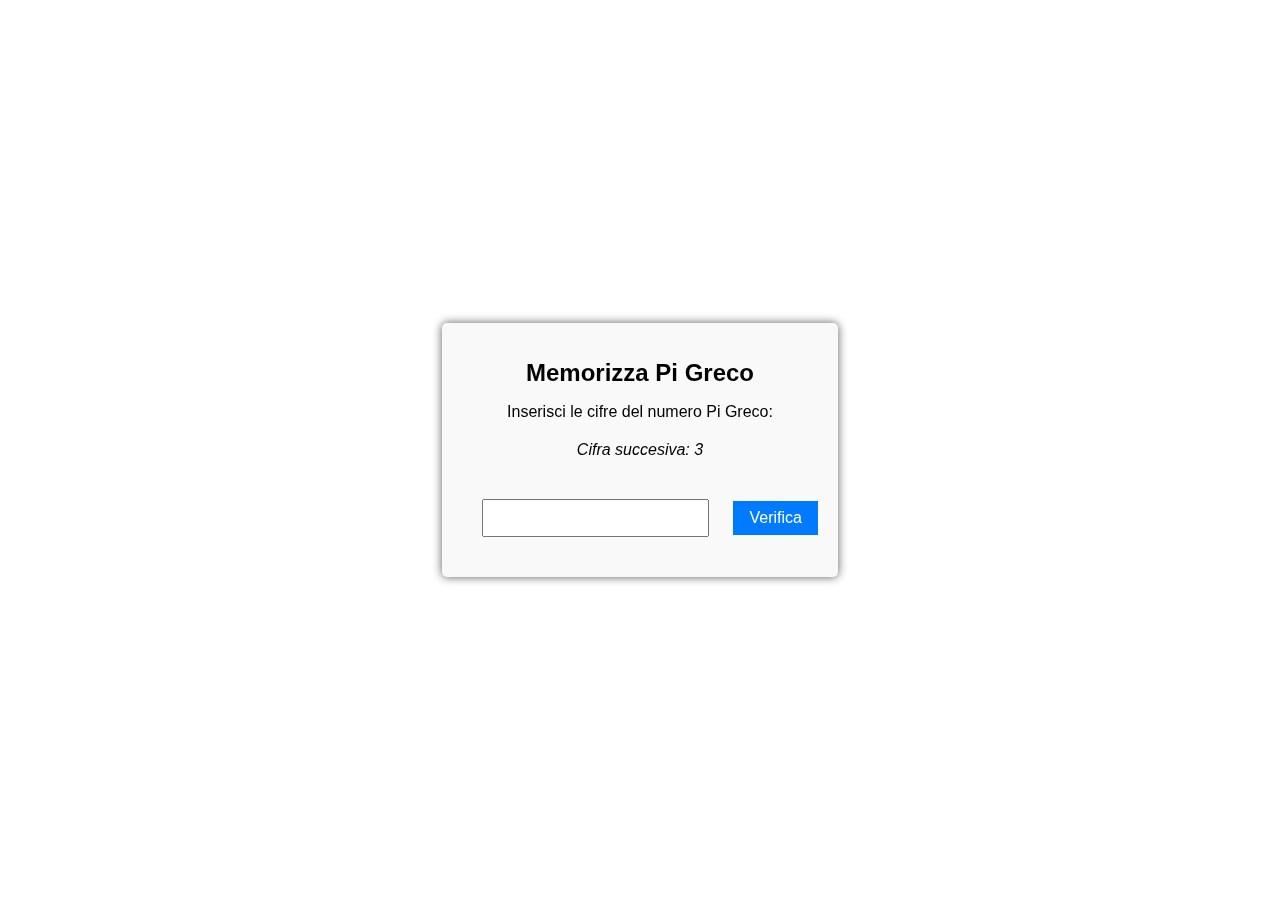
==== pi-grecoMemory.html @ f26abcdf "add file" ====
<!DOCTYPE html>
<html lang="it">
  <head>
    <meta charset="UTF-8">
    <title>Memorizza Pi Greco</title>
    <script>
        // Definizione del numero Pi greco
        var pi = "3.14159";
        var currentDigit = 0; // Parte da 3 per iniziare dalla terza cifra decimale

        // Funzione per verificare l'input e mostrare il suggerimento
        function checkInput() {
        var input = document.getElementById("pi-input").value;
        var expectedDigits = pi.substring(0, currentDigit + 1);

        if (input === expectedDigits) {
            if (currentDigit === pi.length - 1) {
            alert("Hai memorizzato Pi Greco correttamente!");
            resetInput();
            currentDigit = 0; // Ricomincia dalla terza cifra decimale
            showHint(); // Mostra il suggerimento
            } else {
            currentDigit++;
            resetInput();
            showHint(); // Mostra il suggerimento
            }
        } else {
            alert("Hai sbagliato. Ricomincia da capo!");
            resetInput();
            currentDigit = 0;
            showHint(); // Mostra il suggerimento
        }
        }

        // Funzione per ripulire l'input
        function resetInput() {
        document.getElementById("pi-input").value = "";
        }

        // Funzione per mostrare il suggerimento
        function showHint() {
        var hint = pi.charAt(currentDigit);
        document.getElementById("hint-paragraph").innerText = "Cifra succesiva: " + hint;
        }

        // All'avvio della pagina, mostra il suggerimento iniziale
        window.onload = showHint;
    </script>
    <style>
        @import url('https://fonts.googleapis.com/css2?family=Kanit&family=Maven+Pro&display=swap');
        body {
            font-family: 'Poppins', sans-serif;
            margin: 0;
            padding: 0;
            display: flex;
            flex-direction: column;
            justify-content: center;
            align-items: center;
            min-height: 100vh;
            background-image: url(assets/images/mathematical-formulas.jpg);
            background: cover;
            background-size: 200% 100%;
            animation: mirrorBackground 10s linear infinite alternate;
            backdrop-filter: blur(3px);
            -webkit-backdrop-filter: blur(2px);
        }
        @keyframes mirrorBackground {
            to {
                background-position: 100% 0;
            }
        }
        .container {
            text-align: center;
            max-width: 400px;
            padding: 20px;
            background-color: #f9f9f9;
            border-radius: 5px;
            box-shadow: 0 0px 10px rgba(0, 0, 0, 0.641);
        }
        h1 {
            font-size: 24px;
        }
        p {
            font-size: 16px;
            margin-bottom: 20px;
        }
        input[type="text"] {
            margin: 20px;
            padding: 8px;
            font-size: 16px;
        }
        button {
            padding: 8px 16px;
            font-size: 16px;
            background-color: #007bff;
            color: #fff;
            border: none;
            cursor: pointer;
        }
        button:hover {
        background-color: #0056b3;
        }
        #hint-paragraph {
        font-size: 16px;
        font-style: italic;
        }
       .topnav {
            grid-area: header;
            padding: 5px 8px;
            width: 90%;  
            z-index: 999; 
            position: fixed;     
            align-items: center;
            box-sizing: border-box;
            overflow: hidden;
            margin-top: 10px;
            height: 61px;
            margin-left: 50%;
            transform: translateX(-50%); 
            border-color: 1px solid var(--black);
            border-radius: 35px;
            background: var(--trasparent);
            box-shadow: 0px 0px 10px var(--boxshadow-nav);
            backdrop-filter: blur(8px);
            -webkit-backdrop-filter: blur(8px);
            font-family: 'Kanit', sans-serif;
        }
    </style>
</head>
<body>
    <div class="container">
        <h1>Memorizza Pi Greco</h1>
        <p>Inserisci le cifre del numero Pi Greco:</p>
        <p id="hint-paragraph"></p>

        <input type="text" id="pi-input" value="" />
        <button onclick="checkInput()">Verifica</button>
    </div>
</body>
</html>
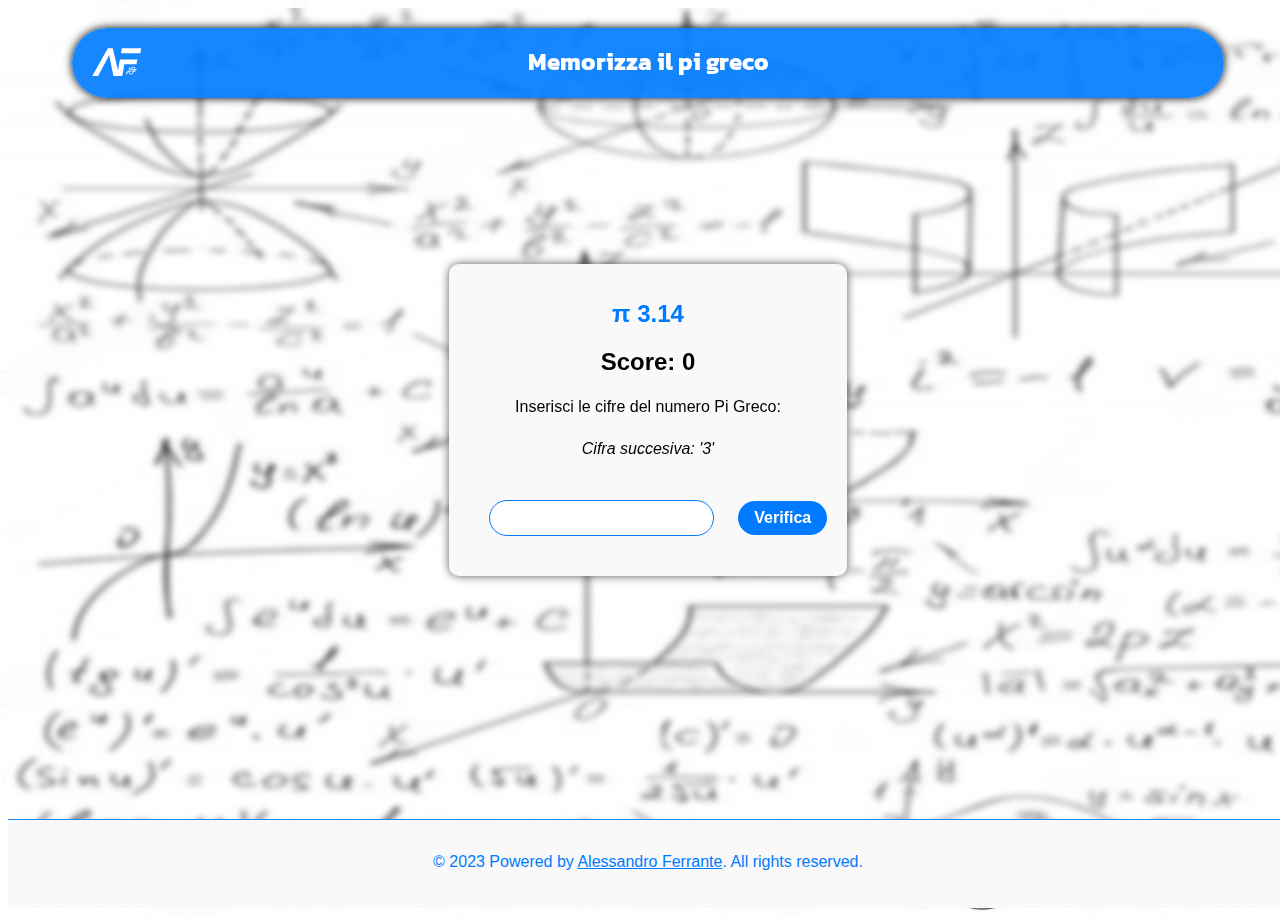
==== commit 25b4a021: "fixes" ====
--- a/pi-grecoMemory.html
+++ b/pi-grecoMemory.html
@@ -5,8 +5,9 @@
     <title>Memorizza Pi Greco</title>
     <script>
         // Definizione del numero Pi greco
-        var pi = "3.14159";
+        var pi = "3.[base64]";
         var currentDigit = 0; // Parte da 3 per iniziare dalla terza cifra decimale
+        var score = 0;
 
         // Funzione per verificare l'input e mostrare il suggerimento
         function checkInput() {
@@ -23,12 +24,15 @@
             currentDigit++;
             resetInput();
             showHint(); // Mostra il suggerimento
+            showScore();
             }
         } else {
             alert("Hai sbagliato. Ricomincia da capo!");
             resetInput();
             currentDigit = 0;
+            score=0;
             showHint(); // Mostra il suggerimento
+            showScore();
         }
         }
 
@@ -40,101 +44,177 @@
         // Funzione per mostrare il suggerimento
         function showHint() {
         var hint = pi.charAt(currentDigit);
-        document.getElementById("hint-paragraph").innerText = "Cifra succesiva: " + hint;
+        document.getElementById("hint-paragraph").innerText = "Cifra succesiva: '" + hint+"'";
+        }
+        function showScore() {
+            document.getElementById("score").innerText = "Score: " + score;
+            score=score+1;
         }
 
         // All'avvio della pagina, mostra il suggerimento iniziale
-        window.onload = showHint;
+        window.onload = function() {
+            showHint();
+            showScore();
+        };
+
     </script>
     <style>
         @import url('https://fonts.googleapis.com/css2?family=Kanit&family=Maven+Pro&display=swap');
-        body {
-            font-family: 'Poppins', sans-serif;
-            margin: 0;
-            padding: 0;
-            display: flex;
-            flex-direction: column;
-            justify-content: center;
-            align-items: center;
-            min-height: 100vh;
-            background-image: url(assets/images/mathematical-formulas.jpg);
-            background: cover;
-            background-size: 200% 100%;
-            animation: mirrorBackground 10s linear infinite alternate;
-            backdrop-filter: blur(3px);
-            -webkit-backdrop-filter: blur(2px);
-        }
-        @keyframes mirrorBackground {
-            to {
-                background-position: 100% 0;
-            }
-        }
-        .container {
-            text-align: center;
-            max-width: 400px;
-            padding: 20px;
-            background-color: #f9f9f9;
-            border-radius: 5px;
-            box-shadow: 0 0px 10px rgba(0, 0, 0, 0.641);
-        }
-        h1 {
-            font-size: 24px;
-        }
-        p {
-            font-size: 16px;
-            margin-bottom: 20px;
-        }
-        input[type="text"] {
-            margin: 20px;
-            padding: 8px;
-            font-size: 16px;
-        }
-        button {
-            padding: 8px 16px;
-            font-size: 16px;
-            background-color: #007bff;
-            color: #fff;
-            border: none;
-            cursor: pointer;
-        }
-        button:hover {
-        background-color: #0056b3;
-        }
-        #hint-paragraph {
-        font-size: 16px;
-        font-style: italic;
-        }
-       .topnav {
-            grid-area: header;
-            padding: 5px 8px;
-            width: 90%;  
-            z-index: 999; 
-            position: fixed;     
-            align-items: center;
-            box-sizing: border-box;
-            overflow: hidden;
-            margin-top: 10px;
-            height: 61px;
-            margin-left: 50%;
-            transform: translateX(-50%); 
-            border-color: 1px solid var(--black);
-            border-radius: 35px;
-            background: var(--trasparent);
-            box-shadow: 0px 0px 10px var(--boxshadow-nav);
-            backdrop-filter: blur(8px);
-            -webkit-backdrop-filter: blur(8px);
-            font-family: 'Kanit', sans-serif;
-        }
+       
+body {
+    font-family: 'Poppins', sans-serif;
+    overflow: hidden;
+    min-height: 100vh;
+    width: 100vw;
+    display: block;
+    background: url(assets/images/mathematical-formulas.jpg) no-repeat;
+    background-size: 200% 100%;
+    animation: mirrorBackground 18s linear infinite alternate;
+
+}
+
+.total {
+  min-height: 100vh;
+  width: 100vw;
+  display: grid;
+  margin-left:0px ;
+  grid-template-areas: 'header' 'main' 'footer';
+  backdrop-filter: blur(3px);
+  -webkit-backdrop-filter: blur(3px);
+}
+
+.topnav {
+  grid-area: header;
+  width: 90%;
+  overflow: hidden;
+  margin-top: 20px;
+  height: 50px;
+  margin-left: 50%;
+  transform: translateX(-50%);
+  border-radius: 35px;
+  color: #ffffff;
+  text-align: center;
+  padding-bottom: 20px;
+  background: #007bffe8;
+  box-shadow: 0 0 10px black;
+  backdrop-filter: blur(8px);
+  -webkit-backdrop-filter: blur(8px);
+  font-family: 'Kanit', sans-serif;
+}
+.logonav {
+  float: left;
+  background-color: rgba(54, 115, 19, 0);
+  background-size: contain;
+  background-image: url(assets/images/LogoWhite.svg);
+  display: flex;
+  height: 50px;
+  width: 50px;
+  margin-left: 20px;
+  margin-top: 10px;
+  background-repeat: no-repeat;
+  text-decoration: none;
+  position: fixed;
+}
+
+.container {
+  grid-area: main;
+  text-align: center;
+  max-width: 400px;
+  padding: 20px;
+  height: min-content;
+  margin: 0 auto;
+  background-color: #f9f9f9;
+  border-radius: 10px;
+  box-shadow: 0 0 10px rgba(0, 0, 0, 0.641);
+}
+
+.footer {
+  grid-area: footer;
+  position: fixed;
+  bottom: 0;
+  width: 100%;
+  height: min-content;
+  padding: 15px 0;
+  font-size: smaller;
+  text-align: center;
+  color: #007bff;
+  border-top: 1px solid #007bffe8;
+  background-color: #f9f9f9;
+}
+
+@keyframes mirrorBackground {
+  to {
+    background-position: 100% 0;
+  }
+}
+
+h1 {
+  color: #ffffff;
+  font-size: 24px;
+}
+
+.container h1 {
+  color: #007bff;
+}
+
+p {
+  line-height: 22px;
+  font-size: 16px;
+  margin-bottom: 20px;
+}
+a{
+    color: #007bff;
+}
+input[type="text"] {
+  border: 1px solid #007bff;
+  font-family: 'Poppins', sans-serif;
+  color: #007bff;
+  border-radius: 35px;
+  margin: 20px;
+  padding: 8px;
+  font-size: 16px;
+}
+
+button {
+  padding: 8px 16px;
+  font-size: 16px;
+  border-radius: 35px;
+  background-color: #007bff;
+  color: #fff;
+  font-weight: 600;
+  border: none;
+  cursor: pointer;
+}
+
+button:hover {
+  background-color: #0056b3;
+}
+
+#hint-paragraph {
+  font-size: 16px;
+  font-style: italic;
+}
+
     </style>
+    
 </head>
 <body>
-    <div class="container">
-        <h1>Memorizza Pi Greco</h1>
-        <p>Inserisci le cifre del numero Pi Greco:</p>
-        <p id="hint-paragraph"></p>
-
-        <input type="text" id="pi-input" value="" />
-        <button onclick="checkInput()">Verifica</button>
+    <div class="total">
+        <div class="topnav">
+            <div class="logonav"></div>
+            <h1>Memorizza il pi greco</h1>
+        </div>
+        <div class="container">
+            <h1>π 3.14</h1>
+            <h2 id="score"></h2>
+            <p>Inserisci le cifre del numero Pi Greco:</p>
+            <p id="hint-paragraph"></p>
+            <input type="text" id="pi-input" value="" />
+            <button onclick="checkInput()">Verifica</button>
+        </div>
+        <div class="footer">
+            <p>© 2023 Powered by <a href="https://alessandroferrante.github.io/">Alessandro Ferrante</a>. All rights reserved.</p>
+        </div>
     </div>
 </body>
 </html>
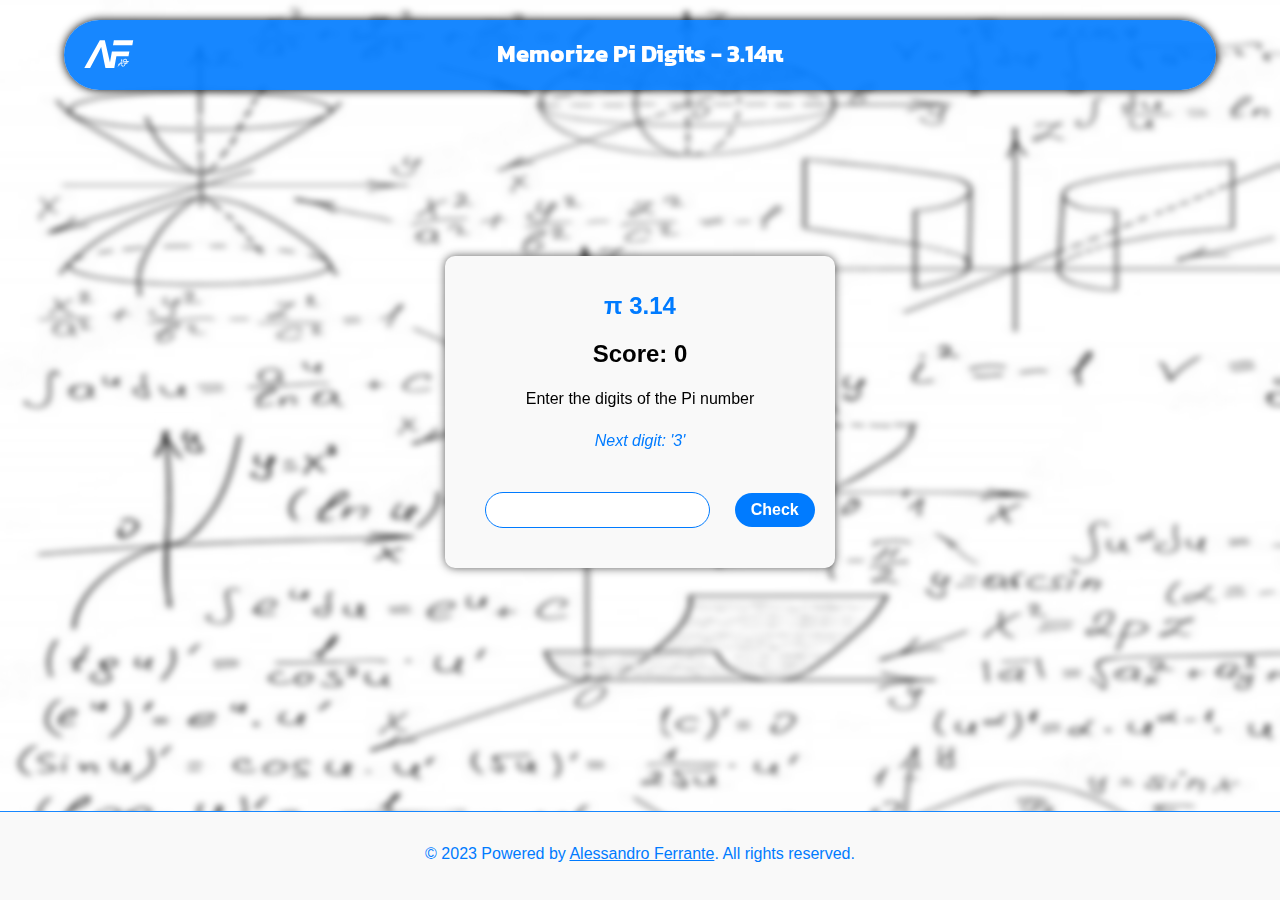
==== commit 836c46c7: "fixes" ====
--- a/pi-grecoMemory.html
+++ b/pi-grecoMemory.html
@@ -2,82 +2,30 @@
 <html lang="it">
   <head>
     <meta charset="UTF-8">
-    <title>Memorizza Pi Greco</title>
-    <script>
-        // Definizione del numero Pi greco
-        var pi = "3.[base64]";
-        var currentDigit = 0; // Parte da 3 per iniziare dalla terza cifra decimale
-        var score = 0;
-
-        // Funzione per verificare l'input e mostrare il suggerimento
-        function checkInput() {
-        var input = document.getElementById("pi-input").value;
-        var expectedDigits = pi.substring(0, currentDigit + 1);
-
-        if (input === expectedDigits) {
-            if (currentDigit === pi.length - 1) {
-            alert("Hai memorizzato Pi Greco correttamente!");
-            resetInput();
-            currentDigit = 0; // Ricomincia dalla terza cifra decimale
-            showHint(); // Mostra il suggerimento
-            } else {
-            currentDigit++;
-            resetInput();
-            showHint(); // Mostra il suggerimento
-            showScore();
-            }
-        } else {
-            alert("Hai sbagliato. Ricomincia da capo!");
-            resetInput();
-            currentDigit = 0;
-            score=0;
-            showHint(); // Mostra il suggerimento
-            showScore();
-        }
-        }
-
-        // Funzione per ripulire l'input
-        function resetInput() {
-        document.getElementById("pi-input").value = "";
-        }
-
-        // Funzione per mostrare il suggerimento
-        function showHint() {
-        var hint = pi.charAt(currentDigit);
-        document.getElementById("hint-paragraph").innerText = "Cifra succesiva: '" + hint+"'";
-        }
-        function showScore() {
-            document.getElementById("score").innerText = "Score: " + score;
-            score=score+1;
-        }
-
-        // All'avvio della pagina, mostra il suggerimento iniziale
-        window.onload = function() {
-            showHint();
-            showScore();
-        };
-
-    </script>
+    <meta name="viewport" content="width=device-width, initial-scale=0.9">
+
+    <title>Memorize Pi Digits - 3.14π</title>
+    
     <style>
         @import url('https://fonts.googleapis.com/css2?family=Kanit&family=Maven+Pro&display=swap');
        
 body {
     font-family: 'Poppins', sans-serif;
-    overflow: hidden;
+    overflow-x: hidden;
     min-height: 100vh;
-    width: 100vw;
-    display: block;
+    min-width: 100vw;
+    margin:0;
     background: url(assets/images/mathematical-formulas.jpg) no-repeat;
     background-size: 200% 100%;
-    animation: mirrorBackground 18s linear infinite alternate;
-
+    animation: mirrorBackground 20s linear infinite alternate;
+    position: relative;
 }
 
 .total {
   min-height: 100vh;
-  width: 100vw;
+  min-width: 100vw;
   display: grid;
-  margin-left:0px ;
+  margin:auto;
   grid-template-areas: 'header' 'main' 'footer';
   backdrop-filter: blur(3px);
   -webkit-backdrop-filter: blur(3px);
@@ -135,7 +83,7 @@
   width: 100%;
   height: min-content;
   padding: 15px 0;
-  font-size: smaller;
+  font-size: 8px;
   text-align: center;
   color: #007bff;
   border-top: 1px solid #007bffe8;
@@ -191,30 +139,202 @@
 }
 
 #hint-paragraph {
+  color: #007bff;
   font-size: 16px;
   font-style: italic;
 }
-
+/*MODAL*/
+.modal {
+  display: none; /* Hidden by default */
+  position: fixed; /* Stay in place */
+  z-index: 1; /* Sit on top */
+  left: 0;
+  top: 0;
+  width: 100%; /* Full width */
+  height: 100%; /* Full height */
+  overflow: auto; /* Enable scroll if needed */
+  background-color: rgb(0,0,0); /* Fallback color */
+  background-color: rgba(0,0,0,0.4); /* Black w/ opacity */
+  -webkit-animation-name: fadeIn; /* Fade in the background */
+  -webkit-animation-duration: 0.4s;
+  animation-name: fadeIn;
+  animation-duration: 0.8s
+}
+
+/* Modal Content */
+.modal-content {
+  position: relative;
+  margin: 40% auto;
+  transform:translateY(-50%);
+  background-color: #fefefe;
+  width: 400px;
+  border-radius: 10px;
+  -webkit-animation-name: slideIn;
+  -webkit-animation-duration: 0.4s;
+  animation-name: slideIn;
+  animation-duration: 0.4s
+}
+
+/* The Close Button */
+.close {
+  color: white;
+  float: right;
+  font-size: 28px;
+  font-weight: bold;
+  cursor: pointer;
+}
+
+.close:hover,
+.close:focus {
+  color: #000;
+  text-decoration: none;
+  cursor: pointer;
+}
+
+.modal-header {
+  padding: 2px 6px;
+  background-color: #007bff;
+  color: white;
+  border-top-left-radius: 10px;
+  border-top-right-radius: 10px;
+}
+
+.modal-body {padding: 2px 16px;}
+
+.modal-footer {
+  padding: 2px 16px;
+  background-color: #007bff;
+  color: white;
+  border-bottom-left-radius: 10px;
+  border-bottom-right-radius: 10px;
+}
+
+/* Add Animation */
+@-webkit-keyframes slideIn {
+  from {bottom: -300px; opacity: 0} 
+  to {bottom: 0; opacity: 1}
+}
+
+@keyframes slideIn {
+  from {bottom: -300px; opacity: 0}
+  to {bottom: 0; opacity: 1}
+}
+
+@-webkit-keyframes fadeIn {
+  from {opacity: 0} 
+  to {opacity: 1}
+}
+
+@keyframes fadeIn {
+  from {opacity: 0} 
+  to {opacity: 1}
+}
     </style>
     
 </head>
 <body>
+<!-- The Modal -->
+<div id="myModal" class="modal">
+
+  <!-- Modal content -->
+  <div class="modal-content">
+    <div class="modal-header">
+      <span class="close">&times;</span>
+      <h3>Memorize Pi Digits -π 3.141592...</h3>
+    </div>
+    <div class="modal-body">
+      <p></p>
+    </div>
+    <div class="modal-footer">
+    </div>
+  </div>
+
+</div>
+
     <div class="total">
         <div class="topnav">
             <div class="logonav"></div>
-            <h1>Memorizza il pi greco</h1>
+            <h1>Memorize Pi Digits - 3.14π</h1>
         </div>
         <div class="container">
             <h1>π 3.14</h1>
             <h2 id="score"></h2>
-            <p>Inserisci le cifre del numero Pi Greco:</p>
+            <p>Enter the digits of the Pi number</p>
             <p id="hint-paragraph"></p>
             <input type="text" id="pi-input" value="" />
-            <button onclick="checkInput()">Verifica</button>
+            <button onclick="checkInput()">Check</button>
         </div>
         <div class="footer">
             <p>© 2023 Powered by <a href="https://alessandroferrante.github.io/">Alessandro Ferrante</a>. All rights reserved.</p>
         </div>
     </div>
 </body>
+<script>
+  // Definizione del numero Pi greco
+  var pi = "3.[base64]";
+  var currentDigit = 0; // Parte da 3 per iniziare dalla terza cifra decimale
+  var score = 0;
+  
+  // Funzione per verificare l'input e mostrare il suggerimento
+  function checkInput() {
+  var input = document.getElementById("pi-input").value;
+  var expectedDigits = pi.substring(0, currentDigit + 1);
+
+  if (input === expectedDigits) {
+    if(currentDigit!=0 && currentDigit%5 == 0){
+      showModal("You guessed "+ currentDigit +" of the digits of Pi!");
+    }
+      if (currentDigit === pi.length - 1) {
+      resetInput();
+      showModal("You guessed all the digits of Pi!");
+      currentDigit = 0; // Ricomincia
+      showHint(); // Mostra il suggerimento
+      } else {
+      currentDigit++;
+      resetInput();
+      showHint(); // Mostra il suggerimento
+      showScore();
+      }
+  } else {
+      showModal("You have entered an incorrect number. Try again!");
+      resetInput();
+      currentDigit = 0;
+      score=0;
+      showHint(); // Mostra il suggerimento
+      showScore();
+  }
+  }
+
+  // Funzione per ripulire l'input
+  function resetInput() {
+  document.getElementById("pi-input").value = "";
+  }
+
+  // Funzione per mostrare il suggerimento
+  function showHint() {
+  var hint = pi.charAt(currentDigit);
+  document.getElementById("hint-paragraph").innerText = "Next digit: '" + hint+"'";
+  }
+  function showScore() {
+      document.getElementById("score").innerText = "Score: " + score;
+      score=score+1;
+  }
+
+  // All'avvio della pagina, mostra il suggerimento iniziale
+  window.onload = function() {
+      showHint();
+      showScore();
+  };
+  var modal = document.getElementById("myModal");
+  var closeButton = document.getElementsByClassName("close")[0];
+  function showModal(message) {
+    var modalContent = document.querySelector(".modal-content");
+    var messageParagraph = modalContent.querySelector("p");
+    messageParagraph.textContent = message;
+    modal.style.display = "block";
+  }
+  closeButton.onclick = function() {
+    modal.style.display = "none";
+  } 
+</script>
 </html>
